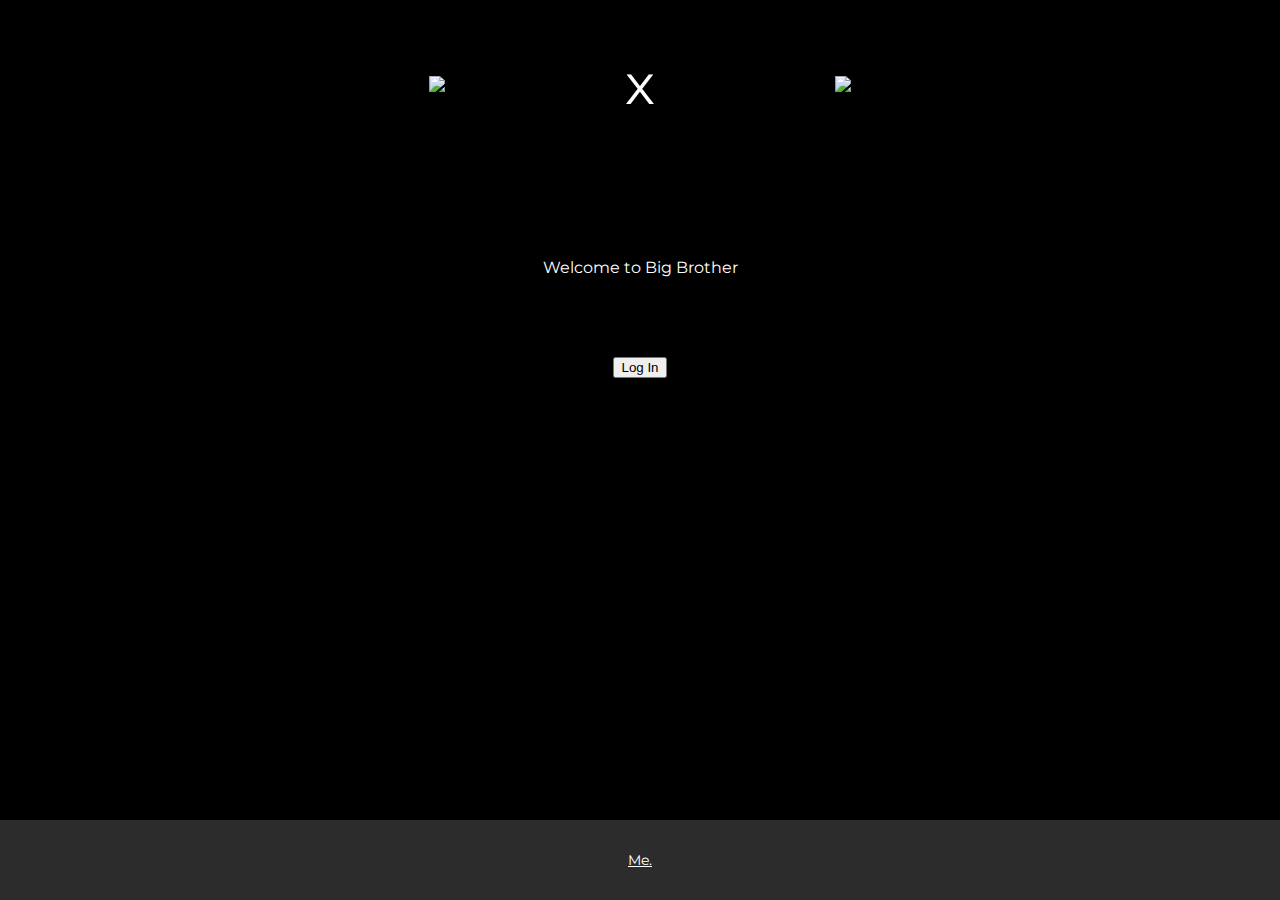
==== big-brother/index.html @ 805ff9d2 "Unifying pages" ====
<!DOCTYPE html>
<html lang="en">
<head>
    <meta charset="UTF-8">
    <link rel="stylesheet" href="../common.css">
    <link rel="stylesheet" href="style.css">
    <meta name="viewport" content="width=device-width, initial-scale=1.0">
    <link rel="icon" type="image/x-icon" href="../resources/fm-logo.png">
    <title>Big Brother</title>
</head>
<body>
    <div class="main-content">
        <a href="../">
            <div class="top-logos">
                <img src="../resources/fm-logo.png"/>
                <div>x</div>
                <img src="../resources/spotify-logo.png"/>
            </div>
        </a>

        <div class="bb-content">
            <div>Welcome to Big Brother</div>

            <button id="logButton">Log In</button>
            
            <script>
                function generateRandomString(length) {
                    const charset = 'abcdefghijklmnopqrstuvwxyzABCDEFGHIJKLMNOPQRSTUVWXYZ0123456789';
                    let randomString = '';
                    for (let i = 0; i < length; i++) {
                        const randomIndex = Math.floor(Math.random() * charset.length);
                        randomString += charset[randomIndex];
                    }
                    return randomString;
                }
        
                document.addEventListener("DOMContentLoaded", function() {
                    var redirectButton = document.getElementById("logButton");
        
                    redirectButton.addEventListener("click", function() {
                        const state = generateRandomString(16);
                        const queryUrl = new URL("https://accounts.spotify.com/authorize");
                        queryUrl.searchParams.append("response_type", "code");
                        queryUrl.searchParams.append("state", state);
                        queryUrl.searchParams.append("client_id", "5ec7f30903414033a3381995754da3e8");
                        queryUrl.searchParams.append("scope", "user-read-private user-read-email user-library-read user-library-modify");
                        queryUrl.searchParams.append("redirect_uri", "https://felixmielcarek.github.io/callback/");
        
                        localStorage.setItem("bigbrother-state", state);
        
                        window.location.href = queryUrl.href;
                    });
                });        
            </script>
        </div>
    </div>
    
    <div class="footer">
        <div class="me">Me.</div>
    </div>
</body>
</html>
---- common.css ----
@import url('https://fonts.googleapis.com/css2?family=Montserrat:wght@500&display=swap');

html, body {
    font-family: 'Montserrat', sans-serif;
}

body {
    margin: 0px;
    background-color: black;
    color: white;
    
    display: flex;
    flex-direction: column;
    
    min-height: 100vh;
    justify-content: space-between;
}

.top-logos {
    margin-inline: auto;
    display: flex;
    flex-direction: row;
    margin-top: 50px;
    margin-bottom: 100px;
    width: 33%;
    justify-content: space-between;
    align-items: center;
}

.top-logos img {
    max-width: 150px;
    margin-top: auto;
    margin-bottom: auto;
}

.top-logos div {
    font-size: 56px;
}

a {
    color: white;
    text-decoration: none;
}

.footer {
    height: 80px;
    width: 100%;
    background-color: #2C2C2C;
    display: flex;
    flex-direction: row;
    align-items: center;
    font-size: 14px;
}

.me {
    margin: auto;
    text-decoration: underline;
}
---- big-brother/style.css ----
.bb-content {
    display: flex;
    flex-direction: column;
    justify-content: space-around;
    align-items: center;
    height: 200px;
}
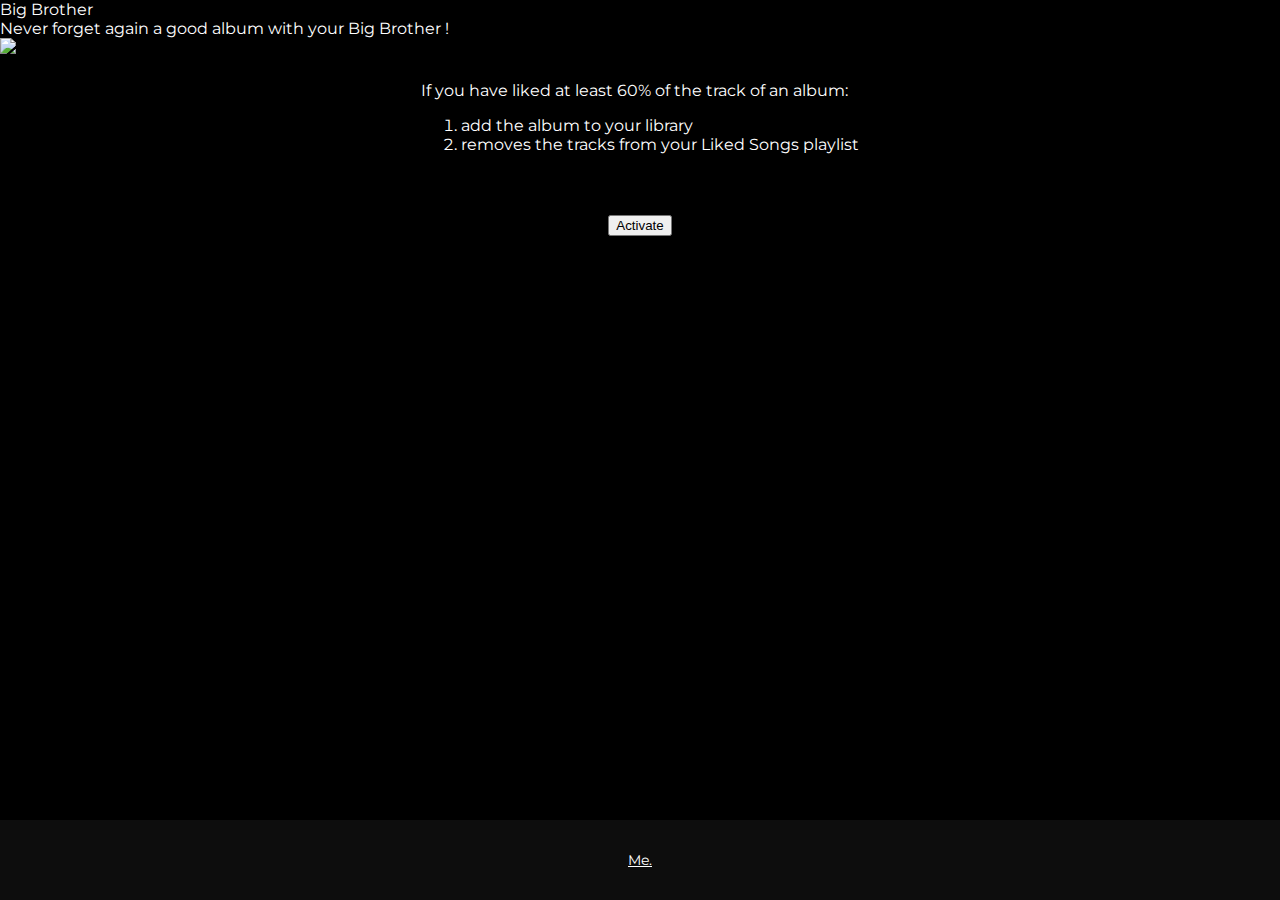
==== commit 876c6da8: "Update redirect url" ====
--- a/big-brother/index.html
+++ b/big-brother/index.html
@@ -10,19 +10,30 @@
 </head>
 <body>
     <div class="main-content">
-        <a href="../">
-            <div class="top-logos">
-                <img src="../resources/fm-logo.png"/>
-                <div>x</div>
-                <img src="../resources/spotify-logo.png"/>
+        <div class="top-content">
+            <div class="top-text">
+                <div class="top-title">Big Brother</div>
+                <div class="top-description">Never forget again a good album with your Big Brother !</div>
             </div>
-        </a>
+
+            <a href="../">
+                <img class="top-logo" src="../resources/fm-logo.png"/>
+            </a>
+            
+        </div>
 
         <div class="bb-content">
-            <div>Welcome to Big Brother</div>
-
-            <button id="logButton">Log In</button>
-            
+            <div>
+                <div>If you have liked at least 60% of the track of an album:</div>
+                <div>
+                    <ol>
+                        <li>add the album to your library</li>
+                        <li>removes the tracks from your Liked Songs playlist</li>
+                    </ol>
+                </div>
+            </div>
+            <button id="logButton" class="activate-button">Activate</button>
+                        
             <script>
                 function generateRandomString(length) {
                     const charset = 'abcdefghijklmnopqrstuvwxyzABCDEFGHIJKLMNOPQRSTUVWXYZ0123456789';
@@ -44,7 +55,7 @@
                         queryUrl.searchParams.append("state", state);
                         queryUrl.searchParams.append("client_id", "5ec7f30903414033a3381995754da3e8");
                         queryUrl.searchParams.append("scope", "user-read-private user-read-email user-library-read user-library-modify");
-                        queryUrl.searchParams.append("redirect_uri", "https://felixmielcarek.github.io/callback/");
+                        queryUrl.searchParams.append("redirect_uri", "http://localhost:3000/callback");
         
                         localStorage.setItem("bigbrother-state", state);
         
--- a/common.css
+++ b/common.css
@@ -45,7 +45,7 @@
 .footer {
     height: 80px;
     width: 100%;
-    background-color: #2C2C2C;
+    background-color: #0d0d0d;
     display: flex;
     flex-direction: row;
     align-items: center;
